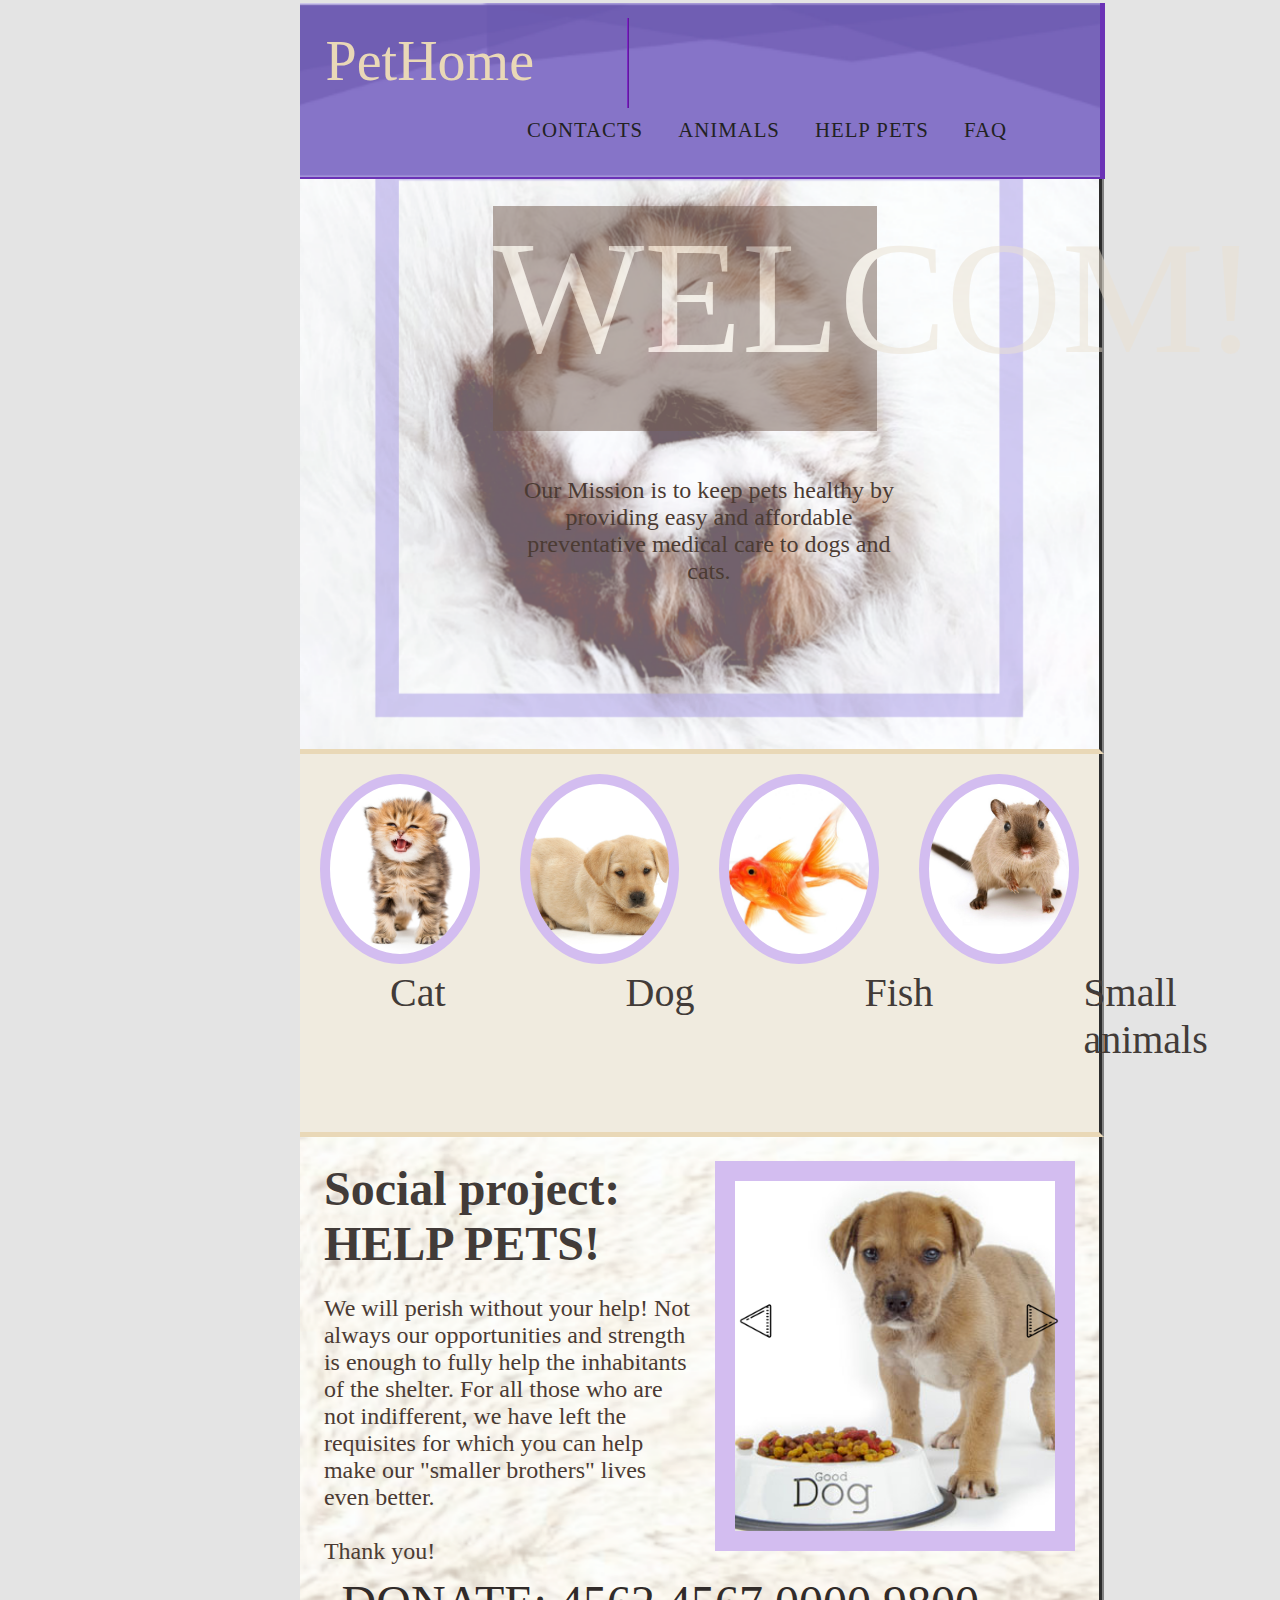
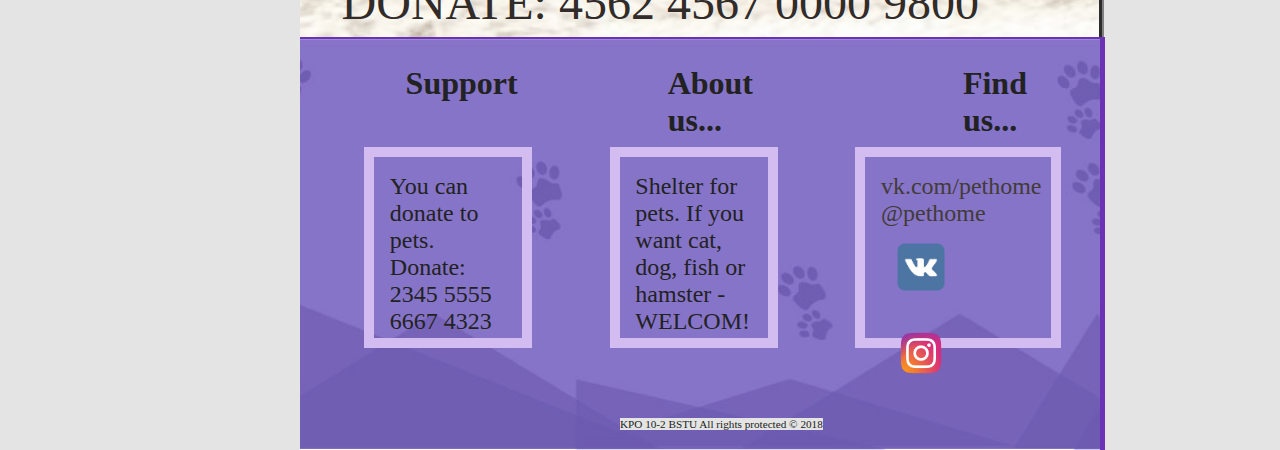
==== www/index.html @ ffb5665c "pets" ====
﻿<!DOCTYPE html>

<html lang="en" xmlns="http://www.w3.org/1999/xhtml">
<head>
    <meta charset="utf-8" />
    <meta name="keywords" content="pets, cat, dog, shelter" />
    <meta name="description" content="Shelter site" />
    <link href="img/fav.ico" rel="shortcut icon" type="image/x-icon" /> 
    <link href="css/SpinnerStyle.css" rel="stylesheet" />
    <link href="css/MainStyle.css" rel="stylesheet" />
    <link href="css/BottomStyle.css" rel="stylesheet" />
    <title>PetHome</title>

</head>
<body>
    <script src="https://ajax.googleapis.com/ajax/libs/jquery/3.3.1/jquery.min.js"></script>
    <div id="page-preloader"> <span class="spinner"></span></div>
    <div id="page">
        <span id="top"></span>
            <header class="bg-img" style="background-image: url(img/header.jpg);">
               <a  title="On start page" id="logo" onclick="SlowScroll('#top')"> PetHome</a> 
                    <div class="headerdivider"></div>
            <div id="about"> 
                <nav role='navigation'>
                                <ul>
                                  <li><a  title="Contacts" onclick="SlowScroll('#contacts')">Contacts</a></li>
                                  <li><a  onclick="SlowScroll('#anim')" >Animals</a>
                                    <ul>
                                      <li><a href="cat.html" id="name" title="Meow!">Cat</a></li>
                                      <li><a href="dog.html" id="name" title="Woof!">Dog</a></li>
                                      <li><a href="fish.html" id="name" title="Fish">Fish</a></li>
                                      <li><a href="small.html" id="name" title="Fr-fr!">Small<br>animals</a></li>
                                    </ul>
                                  </li>
                                  <li><a title="Help" onclick="SlowScroll('#help')">Help pets</a></li>
                                  <li><a href="faq.html" title="FAQ">FAQ</a></li>
                                </ul>
                </nav> 
            </div>
            </header>
            
    </div>

    <div class="back1 bg-img" style="background-image:url(img/back11.jpg);">
        <div class="welcom">WELCOM!</div>
        <div class="afterWelcom">Our Mission is to keep pets healthy by providing easy and affordable preventative medical care to dogs and cats.</div>
    </div>

        <div class="curcles" id="anim">
             <div class="curclesCont">
                    <div class="CurclePhoto bg-img" style="background-image:url(img/meow.jpg);" onmouseover="Change('img/meow1.jpg')" 
                     onmouseout="Change('img/meow.jpg')"></div>
                    <div class="CurclePhoto bg-img"  style="background-image:url(img/woof.jpg);" onmouseover="Change('img/woof1.jpg')" 
                     onmouseout="Change('img/woof.jpg')"></div>
                    <div class="CurclePhoto bg-img" style="background-image:url(img/fish.jpg);" onmouseover="Change('img/fish1.jpg')" 
                     onmouseout="Change('img/fish.jpg')"></div>
                    <div class="CurclePhoto bg-img"  style="background-image:url(img/smallAnim.jpg);" onmouseover="Change('img/small1.jpg')" 
                     onmouseout="Change('img/smallAnim.jpg')"></div>
             </div>
                <div class="animalsCont" >
                    <div class="animals" style="margin-left: 90px;"><a href="cat.html" id="name" title="Meow!">Cat</a></div>
                    <div class="animals" style="margin-left: 180px;"><a href="dog.html" id="name" title="Woof!">Dog</a></div>
                    <div class="animals" style="margin-left: 170px;"><a href="fish.html" id="name" title="Fish">Fish</a></div>
                    <div class="animals" style="margin-left: 150px;"><a href="small.html" id="name" title="Fr-fr!">Small<br>animals</a></div>
                </div>
        </div>

    <div class="help bg-img" id="help" style=" background-image: url(img/help.jpg);">
        <div class="borderHelp bg-img" style="background-image: url(img/helpdog.jpg);" id="list">
            <img src="img/next.png" onclick="ChangeListNext()" class="bottom-next" alt="next"/>
            <img src="img/next.png" onclick="ChangeListPrev()" class="bottom-prev" alt="prev"/>
        </div>

        <h1>Social project: <br> HELP PETS!</h1>
        <p>We will perish without your help! 
           Not always our opportunities and strength is enough to fully help the inhabitants of the shelter. 
           For all those who are not indifferent, we have left the requisites for which you can help make our "smaller brothers" lives even better.<br><br>
           Thank you!
        </p>
        <div class="donate">DONATE: 4562 4567 0000 9800</div>
    </div>

    <footer class="bg-img" id="contacts" style="background-image: url(img/footer.jpg);">
        <div class="foo">
            <div class="fooItem" style="margin-left: 80px;"><h1>Support</h1></div>
            <div class="fooItem" style="margin-left: 150px;"><h1>About us...</h1></div>
            <div class="fooItem" style="margin-left: 165px;"><h1>Find us...</h1></div>
        </div>
        <div class="FootContainer">
            <div class="FootBorder">You can donate to pets. Donate: 2345 5555 6667 4323</div>
            <div class="FootBorder">Shelter for pets. If you want cat, dog, fish or hamster - WELCOM!</div>
            <div class="FootBorder"><a href="#">vk.com/pethome</a> <br> <a href="#">@pethome</a><br><img src="img/vk.png" alt="vk.com"/><img src="img/inst.png" alt="vk.com"/></div>
        </div>
            <div class="Me">
                <p>
                    <?xml version="1.0"?>
                    <INFO>
                        <ABOUTME>
                            <FIO>KPO</FIO>
                            <GROUP>10-2</GROUP>
                            <UNIVERSITY>BSTU</UNIVERSITY>
                        </ABOUTME>
                        <OTHERINFO>
                            <END>All rights protected &copy;</END>
                            <YEAR>2018</YEAR>
                        </OTHERINFO>
                    </INFO>
                </p>
            </div>
    </footer>
      
        <script src="js/scroll.js"></script>
        <script src="js/ChangeOnMouse.js"></script>
        <script src="js/carousel.js"></script>
        <script src="js/loading.js"></script>
</body>
</html>
---- www/css/SpinnerStyle.css ----
/*@keyframes spin {
  100% {
   transform: rotate(360deg);
  }
}
.spinner {
  width: 30px;
  height: 30px;
  border: 6px solid #000;
  border-left-color: #333;
  border-right-color: transparent;
  border-bottom-color: #555;
  border-radius: 100%;
  animation: spin 600ms infinite linear;
} */

#page-preloader {
    position: fixed;
    width: 100%;
    height: 100%;
    background-image : url('../img/LOADINGbg.png');
    z-index: 100500;
}

#page-preloader .spinner {
    width: 50%;
    height: 56%;
    position: absolute;
    left: 25%;
    top: 22%;
    background-image : url('../img/LOADING.gif');
    background-position: center center; 
    background-size: cover; 
    background-repeat: no-repeat; 
    
}
---- www/css/MainStyle.css ----
﻿*
{
    margin: 0;
    padding: 0;
    outline: none;
    background-color: #e4e4e4 ;
}
html
{
    height: 100%;
    width: 100%;
}
body
{
    z-index: -1000;
    width:100%;
    height: 100%;
    color: silver;
    font-size: 1em;
    font-family:Colonna MT;
}
.bg-img 
{ 
    background-position: center center; 
    background-size: cover; 
    background-repeat: no-repeat; 
}
div, h1, a, p, img
{
    background: none;
}
a
{
    color: #423b38 ;
    text-decoration:none;
    transition:all.6s ease;
}
a:hover
{
    color: #f48b8b;
    text-decoration:none;
    transition:all.6s ease;
}
a:active
{
    color: #7e4b6d;
}
#page
{
    min-height: 15%;
    margin-bottom: -10px;
}
#top
{
    width: 100%;
    height: 1000px;
}
header,footer
{
    
    width: 58.50%;
    margin-left: 300px;
    border-right: 5px solid #6b32b6;
}
footer, #page::after
{
    height: 10px;
}

/*ЛОГО И МЕНЮ*/
header
{
    position: fixed;
    border-bottom: 2px solid #6b32b6;
    padding: 2%;
    margin-top:3px;
    z-index:5000;
}
header a
{
color: #e9d8b7;
}
#logo
{
    font-size: 3.5em;
}
.headerdivider {
    border-left: 1px solid #7c25c4;
    background: #60179c;
    width: 1px;
    height: 90px;
    position: absolute;
    left: 327px;
    top: 15px;
}
#about
{
    text-align: center;
    float: right;
    margin-right: 5%;
    margin-top: 15px;
}

#about a
{
    font-size: 1.3em;
    margin-right: 25px;
    
}
nav
{
    font-size: 1em;
}
nav ul
{
    list-style: none;
    position: relative;
    float: right;
    display: inline-table;
    background: none;
  }
    nav ul li
    {
      float: left;
      -webkit-transition: all .2s ease-in-out;
      -moz-transition: all .2s ease-in-out;
      transition: all .2s ease-in-out;
      background: none;
    }
    nav ul li:hover
    {
        background: rgba(0,0,0,.15);
    }
    nav ul li:hover > ul
    {
        display: block;
    }
    nav ul li{
      float: left;
      -webkit-transition: all .2s ease-in-out;
      -moz-transition: all .2s ease-in-out;
      transition: all .2s ease-in-out;
    }
      nav ul li a
      {
        display: block; 
        padding: 10px 5px;
        color: #222;
        letter-spacing: 1px;
        text-decoration: none;
        text-transform: uppercase;
      }
      nav ul ul
      {
        display: none;
        background:#58319794;
        position: absolute; 
        top: 100%;
        box-shadow: -3px 3px 10px -2px rgba(0,0,0,.1);
        border: 1px solid rgba(0,0,0,.1);
      }
        nav ul ul li
        {
            float: none; 
            position: relative;
        }
          nav ul ul li a 
          {
            padding: 5px 15px; 
            border-bottom: 1px solid rgba(0,0,0,.05);
          }
          nav ul ul ul 
          {
            position: absolute; 
            left: 100%; 
            top:0;
          }

/*ПРИВЕТСТВЕННЫЙ БЛОК*/
.back1
    {
      background-repeat: no-repeat;
      margin-left:300px;
      width:62.25%;
      height:622px;
      padding: 1px;
      border-right:5px groove #808080;
      border-bottom: 5px solid #e9d8b7;
      text-align: center;
    }
.welcom
    {
      margin-top: 80px;
      margin-left: 15vw;
      width: 30vw;
      height: 25vh;
      font-family: Juice ITC;
      font-size: 10em;
      background: #725b4f;
      opacity: 0.5;
      color: #ebe2d2;
    }
.welcom:hover
    {
      color: white;
      opacity: 0.3;
    }
.afterWelcom
  {
      padding: 2%;
      margin-top:30px;
      margin-left: 15vw;
      font-size:x-large;
      font-family:Modern;
      color: #4b3b33;
      width:400px;
      height:200px;
  }

/*БЛОК КРУЖОЧКИ*/
 .curcles
  {
      
      width:62.40%;
      height: 42%;
      background-color:  #f0ebdf;
      margin-left: 300px;
      border-right:5px groove #808080;
      border-bottom: 5px solid #e9d8b7;
      
  }
.curclesCont
  {
      display: flex;
  }
.CurclePhoto
  {
      
      width: 20vw;
      height: 150px;
      border: 10px solid #d3bdf0;
      margin: 20px;
      padding: 10px;
      border-radius: 50%;
      justify-content: space-around;
  }
.CurclePhoto:hover
  {
      margin-top: 10px;
      width: 23vw;
      height: 160px;
  }
.animalsCont
  {
      margin-top: -15px;
      display: flex;
  }
.animals
  {
      margin-left: 30px;
  }
#name
  {
      font-size: 2.5em;
  }

/*БЛОК СОЦ ПРОЕКТА*/
.help
{
    width:62.40%;
    height: 500px;
    margin-left: 300px;
    border-right:5px groove #808080;
    position:relative;
}
.help h1{
    font-size: 3em;
    color: #423b38;
    padding: 3%;
}
.help h1:hover
{
    font-size: 3.2em;
    color: #312b29;
}
.borderHelp
{
    margin: 3%;
    top: 50px;
    right: 25px;
    width:25vw;
    height: 350px;
    border:20px solid  #d3bdf0;
    float: right;
}
.help p
{
    margin-left:  3%;
    font-family:Modern;
    font-size:x-large;
    color: #4b3b33;
}
.donate
{
    font-family: Modern;
    font-size: 3em;
    margin-right: 15%;
    float: right;
    color: #312b29;
}

/*FOOTER*/
footer
{
    color:  #222;;
    border-top: 2px solid #6b32b6;
    padding: 2%;
    margin-bottom: 0px; 
    height: 40%;
    position: relative;
    
}
.foo
{
    display: flex;
    margin-bottom: -30px;
}
.FootContainer
{
    position: absolute;
    display: flex;
}
.FootBorder
{
    font-size: 1.5em;
    font-family: Modern;
    border: 10px solid #d3bdf0;
    margin:5% ;
    padding: 2%;
    height: 150px;
    width: 20% ;
}
.FootBorder img
{
    width: 50px;
    background-size: cover; 
    background-repeat: no-repeat; 
    padding: 15px; 
}
.Me p
{
    text-align: center;
    font-family: Modern;
    font-size: 0.7em;
    position:absolute;
    bottom:5%;
    left: 40%;
}

/* SELECTION BLOCK*/
::selection
{
    background: #834ccc;
    color: #f48b8b; 
}

/* MEDIA */
@media screen and (max-device-width: 750px)
{
   body, html {
    width: 100%;
    margin-left: 0;
    margin-right: 0;
    padding-left: 0;
    padding-right: 0;
    outline: none;
   }

   header, footer, .help, .back1, .curcles
   {
       width: 100%;
       margin-left: 0;
       margin-right: 0;
       padding-left: 0;
       padding-right: 0;   
   }
   
   header
   {
       height: 240px;
   }
   #about a
   {
       color: #f0ebdf;
       font-size: 3em;
       margin-right: 40px;
   }
   #logo
   {
       color: #d4d4c9;
       width: 100%;
       font-size: 7em;
   }
   .curcles, .FootContainer
   {
      padding: 50px;
   }
   footer
   {
      height: 1000px;
   }
   .welcom
   {
       margin-left: 30%;
       height: 200px;
       width: 400px ;
   }
   .afterWelcom
   {
       font-size: 2.5em;
       margin-left: 30%;
   }
   .curcles
   {
       height: 500px;
   }
   .CurclePhoto
   {
    width: 300px;
    height: 300px; 
    
   }
  
   
}
---- www/css/BottomStyle.css ----
.bottom-next {
    position: absolute;
    width: 40px;
    height: 40px;
    margin-top: 15%;
    margin-left: 22.5vw;
    background: none;
}

.bottom-prev {
    margin-top: 15%; 
    transform: rotate(180deg);
    position: absolute;
    height: 40px;
    width: 40px;
    background: none;
}
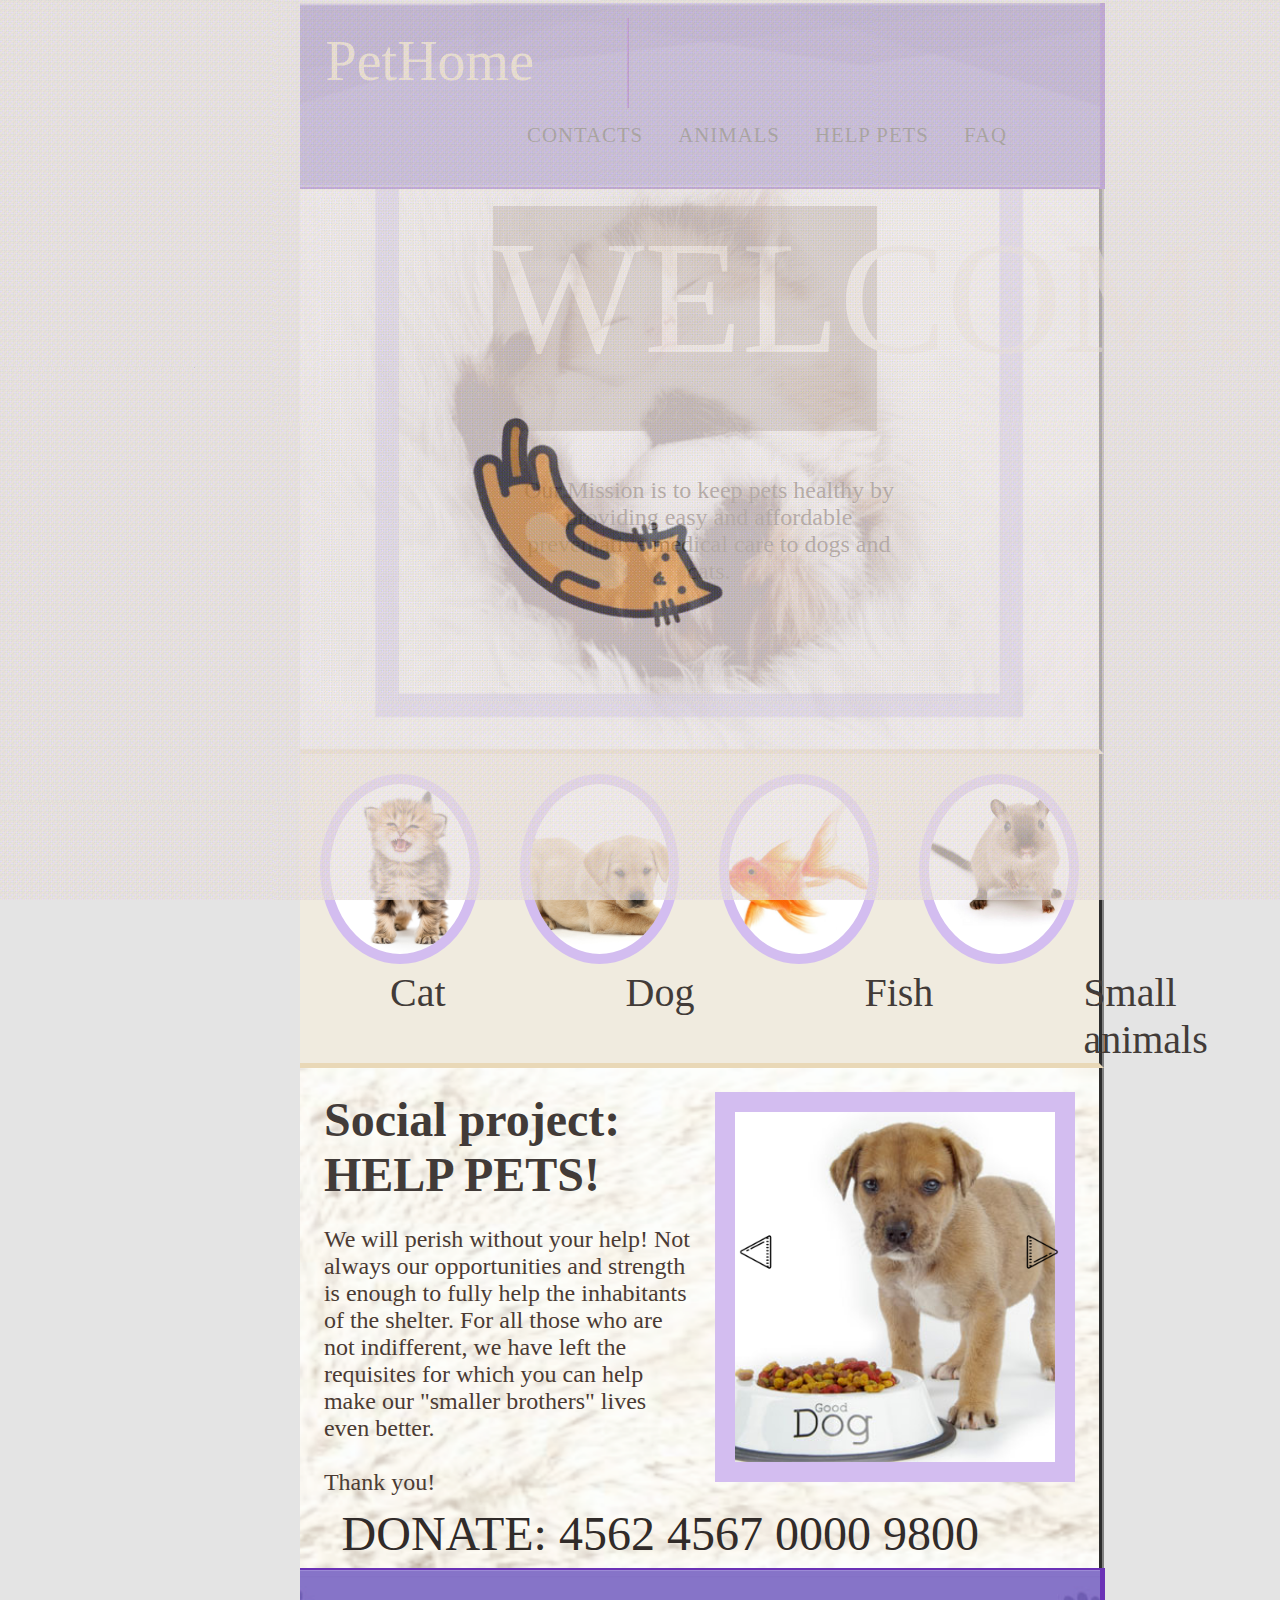
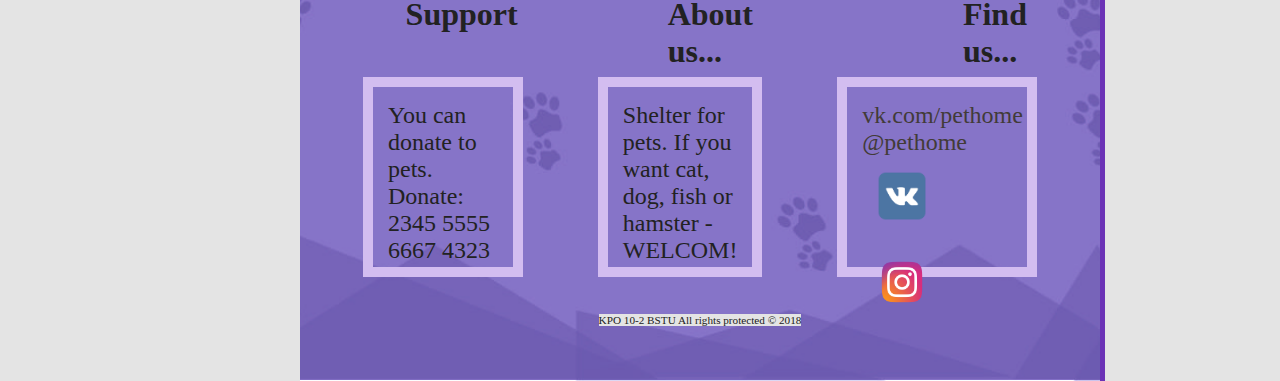
==== commit 2bcfae59: "new" ====
--- a/www/index.html
+++ b/www/index.html
@@ -89,7 +89,7 @@
         <div class="FootContainer">
             <div class="FootBorder">You can donate to pets. Donate: 2345 5555 6667 4323</div>
             <div class="FootBorder">Shelter for pets. If you want cat, dog, fish or hamster - WELCOM!</div>
-            <div class="FootBorder"><a href="#">vk.com/pethome</a> <br> <a href="#">@pethome</a><br><img src="img/vk.png" alt="vk.com"/><img src="img/inst.png" alt="vk.com"/></div>
+            <div class="FootBorder"><a href="https://vk.com/powertyuio">vk.com/pethome</a> <br> <a href="https://www.instagram.com/powertyuio/">@pethome</a><br><img src="img/vk.png" alt="link"/><img src="img/inst.png" alt="link"/></div>
         </div>
             <div class="Me">
                 <p>
--- a/www/css/MainStyle.css
+++ b/www/css/MainStyle.css
@@ -122,9 +122,9 @@
     nav ul li
     {
       float: left;
-      -webkit-transition: all .2s ease-in-out;
-      -moz-transition: all .2s ease-in-out;
-      transition: all .2s ease-in-out;
+      -webkit-transition: all .5s ease-in-out;
+      -moz-transition: all .5s ease-in-out;
+      transition: all .5s ease-in-out;
       background: none;
     }
     nav ul li:hover
@@ -137,14 +137,14 @@
     }
     nav ul li{
       float: left;
-      -webkit-transition: all .2s ease-in-out;
-      -moz-transition: all .2s ease-in-out;
-      transition: all .2s ease-in-out;
+      -webkit-transition: all .5s ease-in-out;
+      -moz-transition: all .5s ease-in-out;
+      transition: all .5s ease-in-out;
     }
       nav ul li a
       {
         display: block; 
-        padding: 10px 5px;
+        padding: 15px 5px;
         color: #222;
         letter-spacing: 1px;
         text-decoration: none;
@@ -166,7 +166,7 @@
         }
           nav ul ul li a 
           {
-            padding: 5px 15px; 
+            padding: 5px 4px; 
             border-bottom: 1px solid rgba(0,0,0,.05);
           }
           nav ul ul ul 
@@ -199,11 +199,13 @@
       background: #725b4f;
       opacity: 0.5;
       color: #ebe2d2;
+      transition: all 0.5s ease;
     }
 .welcom:hover
     {
       color: white;
       opacity: 0.3;
+      transition: all 0.5s ease;
     }
 .afterWelcom
   {
@@ -222,7 +224,6 @@
   {
       
       width:62.40%;
-      height: 42%;
       background-color:  #f0ebdf;
       margin-left: 300px;
       border-right:5px groove #808080;
@@ -243,12 +244,14 @@
       padding: 10px;
       border-radius: 50%;
       justify-content: space-around;
+      transition: all 0.5s ease; 
   }
 .CurclePhoto:hover
   {
       margin-top: 10px;
       width: 23vw;
       height: 160px;
+      transition: all 0.5s ease; 
   }
 .animalsCont
   {
@@ -292,6 +295,7 @@
     height: 350px;
     border:20px solid  #d3bdf0;
     float: right;
+    transition: all 0.5s ease;
 }
 .help p
 {
@@ -317,8 +321,6 @@
     padding: 2%;
     margin-bottom: 0px; 
     height: 40%;
-    position: relative;
-    
 }
 .foo
 {
@@ -327,7 +329,6 @@
 }
 .FootContainer
 {
-    position: absolute;
     display: flex;
 }
 .FootBorder
@@ -349,10 +350,10 @@
 }
 .Me p
 {
+    
     text-align: center;
     font-family: Modern;
     font-size: 0.7em;
-    position:absolute;
     bottom:5%;
     left: 40%;
 }
@@ -376,7 +377,7 @@
     outline: none;
    }
 
-   header, footer, .help, .back1, .curcles
+   header, footer, .help, .back1, .curcles, .curclesCont
    {
        width: 100%;
        margin-left: 0;
--- a/www/css/BottomStyle.css
+++ b/www/css/BottomStyle.css
@@ -6,7 +6,11 @@
     margin-left: 22.5vw;
     background: none;
 }
-
+.bottom-next:hover
+{
+    width: 45px;
+    height: 45px;
+}
 .bottom-prev {
     margin-top: 15%; 
     transform: rotate(180deg);
@@ -14,4 +18,9 @@
     height: 40px;
     width: 40px;
     background: none;
+}
+.bottom-prev:hover
+{
+    width: 45px;
+    height: 45px;
 }